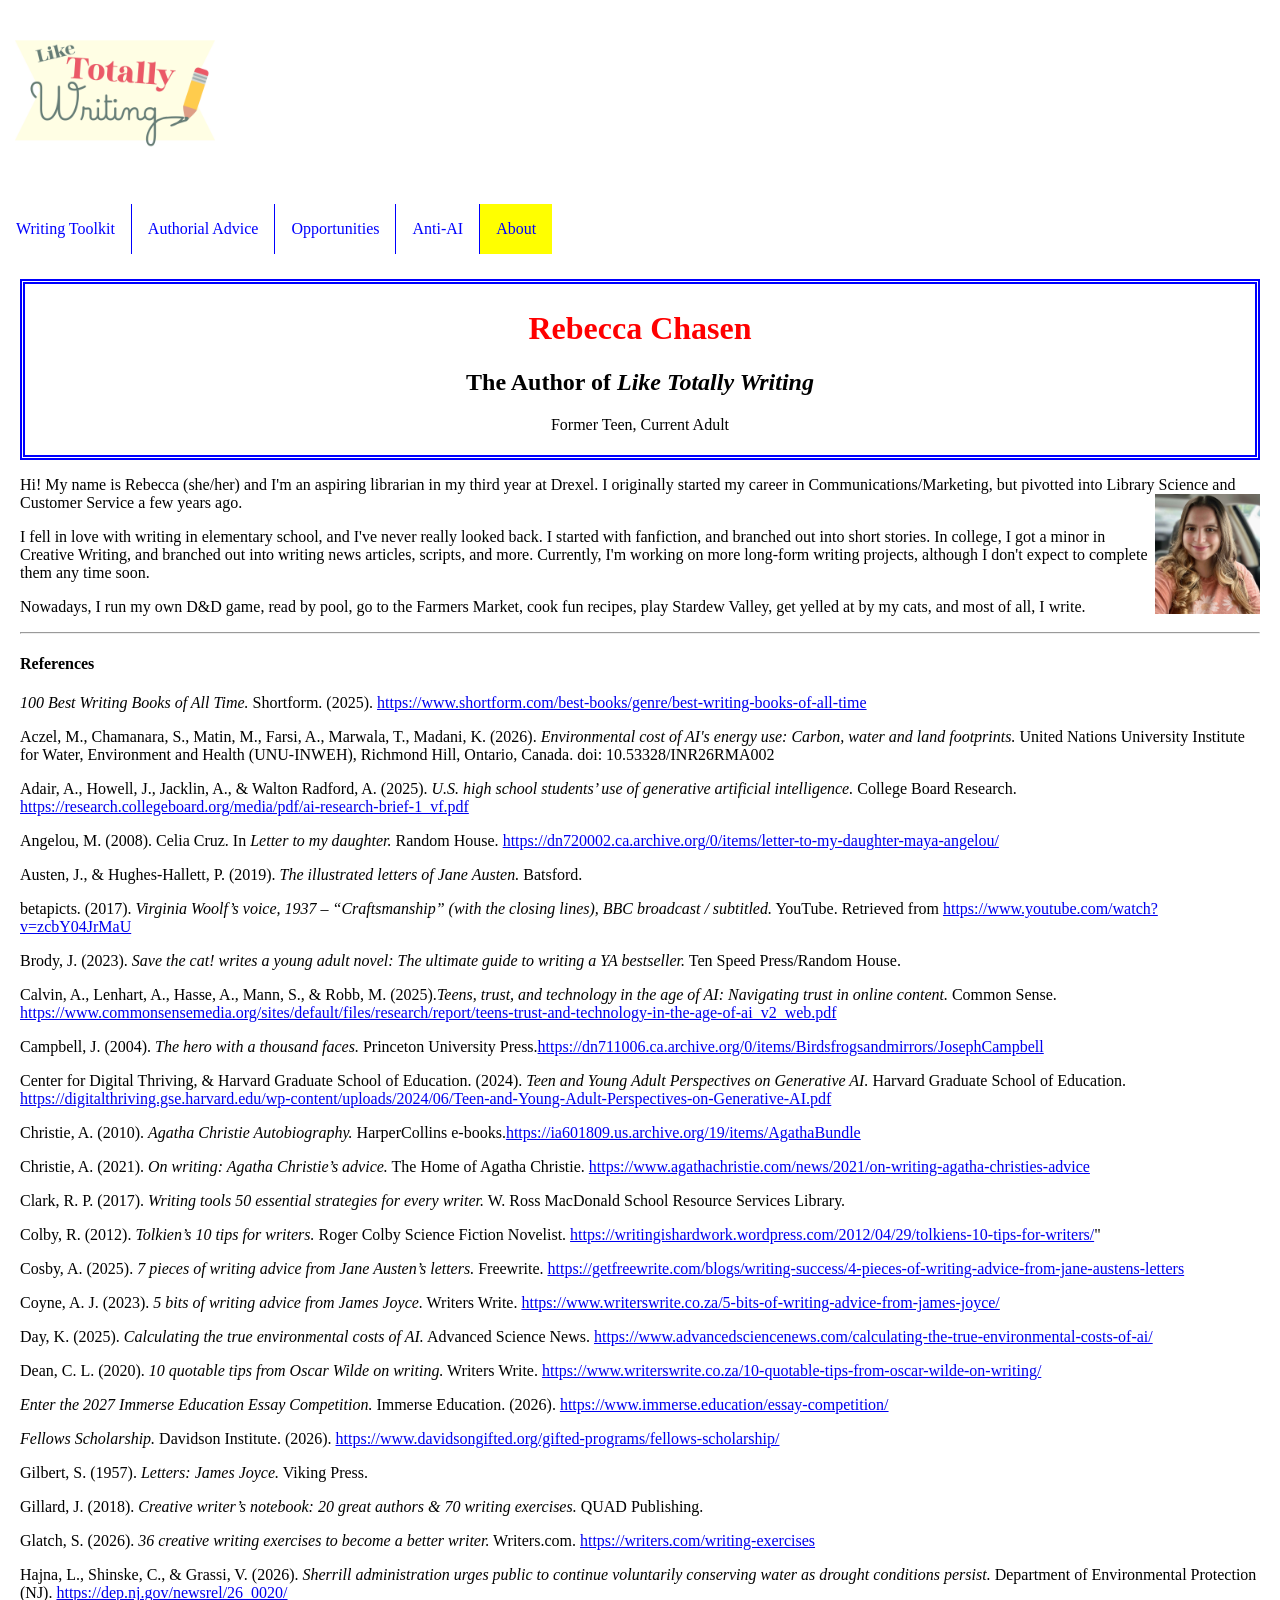
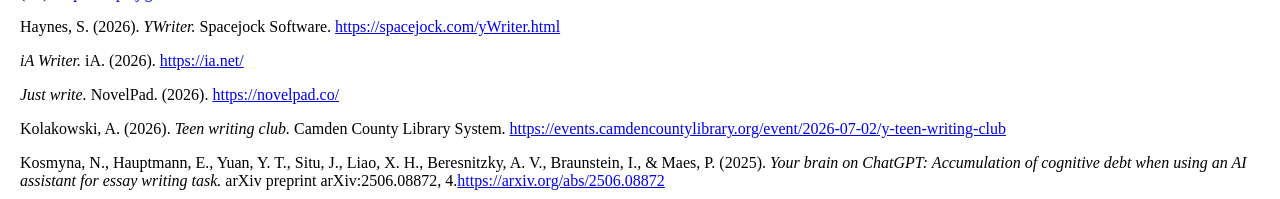
==== About Me.html @ 81cf4823 "Add files via upload" ====
<!DOCTYPE html>
<html>
<html lang="en">
<head>
    <meta charset="UTF-8" />
    <title>About Me</title>
      <meta name="viewport" content="width=device-width, initial-scale=1.0">
<link rel="stylesheet" href="mystyle.css">
</head>
<body>
<a href="index.html"><img class=logo src="Like-2.png" width="200" height="xxx" alt="logo"></a>
<ul class="nav">
    <ul class="nav">
  <li><a href="Resources.html">Writing Toolkit</a></li>
  <li><a href="Authors.html">Authorial Advice</a></li>
    <li><a href="Opportunities.html">Opportunities</a></li>
  <li><a href="Anti AI Toolkit.html">Anti-AI</a></li>
    <li><a class="active" href="about.html">About</a></li>
</ul>
<div style="padding:20px;margin-top:5px;height:1500px;">
<div class="header">
  <h1><strong>Rebecca Chasen</strong></h1>
  <h2>The Author of <i>Like Totally Writing</i></h2>
  <p>Former Teen, Current Adult</p>
</div>
<p>Hi! My name is Rebecca (she/her) and I'm an aspiring librarian in my third year at Drexel. I originally started my career in Communications/Marketing, but pivotted into Library Science and Customer Service a few years ago.<img class="face" src="12_12_2025, 10_24_52 PM.jpg" width="105" alt="My Face"></p>
<p>I fell in love with writing in elementary school, and I've never really looked back. I started with fanfiction, and branched out into short stories. In college, I got a minor in Creative Writing, and branched out into writing news articles, scripts, and more. Currently, I'm working on more long-form writing projects, although I don't expect to complete them any time soon.</p>
<p>Nowadays, I run my own D&D game, read by pool, go to the Farmers Market, cook fun recipes, play Stardew Valley, get yelled at by my cats, and most of all, I write.</p>
<hr>
<h4>References</h4>
<p><i>100 Best Writing Books of All Time.</i> Shortform. (2025). <a href="https://www.shortform.com/best-books/genre/best-writing-books-of-all-time">https://www.shortform.com/best-books/genre/best-writing-books-of-all-time</a></p>
<p>Aczel, M., Chamanara, S., Matin, M., Farsi, A., Marwala, T., Madani, K. (2026). <i>Environmental cost of AI's energy use: Carbon, water and land footprints.</i> United Nations University Institute for Water, Environment and Health (UNU-INWEH), Richmond Hill, Ontario, Canada. doi: 10.53328/INR26RMA002</p>
<p>Adair, A., Howell, J., Jacklin, A., & Walton Radford, A. (2025). <i>U.S. high school students’ use of generative artificial intelligence.</i> College Board Research. <a href="https://research.collegeboard.org/media/pdf/ai-research-brief-1_vf.pdf">https://research.collegeboard.org/media/pdf/ai-research-brief-1_vf.pdf</a></p>
<p>Angelou, M. (2008). Celia Cruz. In <i>Letter to my daughter.</i> Random House. <a href="https://dn720002.ca.archive.org/0/items/letter-to-my-daughter-maya-angelou/Letter%20to%20My%20Daughter%20%28Maya%20Angelou%29%20.pdf">https://dn720002.ca.archive.org/0/items/letter-to-my-daughter-maya-angelou/</a></p>
<p>Austen, J., & Hughes-Hallett, P. (2019). <i>The illustrated letters of Jane Austen.</i> Batsford.</p>
<p>betapicts. (2017). <i>Virginia Woolf’s voice, 1937 – “Craftsmanship” (with the closing lines), BBC broadcast / subtitled.</i> YouTube. Retrieved from <a href="https://www.youtube.com/watch?v=zcbY04JrMaU">https://www.youtube.com/watch?v=zcbY04JrMaU</a></p>
<p>Brody, J. (2023). <i>Save the cat! writes a young adult novel: The ultimate guide to writing a YA bestseller.</i> Ten Speed Press/Random House.</p>
<p>Calvin, A., Lenhart, A., Hasse, A., Mann, S., & Robb, M. (2025).<i>Teens, trust, and technology in the age of AI: Navigating trust in online content.</i> Common Sense. <a href="https://www.commonsensemedia.org/sites/default/files/research/report/teens-trust-and-technology-in-the-age-of-ai_v2_web.pdf">https://www.commonsensemedia.org/sites/default/files/research/report/teens-trust-and-technology-in-the-age-of-ai_v2_web.pdf</a></p>
<p>Campbell, J. (2004). <i>The hero with a thousand faces.</i> Princeton University Press.<a href="https://dn711006.ca.archive.org/0/items/Birdsfrogsandmirrors/JosephCampbell%20-%20The%20Hero%20With%20a%20Thousand%20Faces%20Commemorative%20Edition.pdf">https://dn711006.ca.archive.org/0/items/Birdsfrogsandmirrors/JosephCampbell</a></p>
<p>Center for Digital Thriving, & Harvard Graduate School of Education. (2024). <i>Teen and Young Adult Perspectives on Generative AI.</i> Harvard Graduate School of Education. <a href="https://digitalthriving.gse.harvard.edu/wp-content/uploads/2024/06/Teen-and-Young-Adult-Perspectives-on-Generative-AI.pdf">https://digitalthriving.gse.harvard.edu/wp-content/uploads/2024/06/Teen-and-Young-Adult-Perspectives-on-Generative-AI.pdf</a></p>
<p>Christie, A. (2010). <i>Agatha Christie Autobiography.</i> HarperCollins e-books.<a href="https://ia601809.us.archive.org/19/items/AgathaBundle/An%20Autobiography%20-%20Agatha%20Christie.pdf">https://ia601809.us.archive.org/19/items/AgathaBundle</a></p>
<p>Christie, A. (2021). <i>On writing: Agatha Christie’s advice.</i> The Home of Agatha Christie. <a href="https://www.agathachristie.com/news/2021/on-writing-agatha-christies-advice">https://www.agathachristie.com/news/2021/on-writing-agatha-christies-advice</a></p>
<p>Clark, R. P. (2017). <i>Writing tools 50 essential strategies for every writer.</i> W. Ross MacDonald School Resource Services Library.</p>
<p>Colby, R. (2012). <i>Tolkien’s 10 tips for writers.</i> Roger Colby Science Fiction Novelist. <a href="https://writingishardwork.wordpress.com/2012/04/29/tolkiens-10-tips-for-writers/">https://writingishardwork.wordpress.com/2012/04/29/tolkiens-10-tips-for-writers/</a>"</p>
<p>Cosby, A. (2025). <i>7 pieces of writing advice from Jane Austen’s letters.</i> Freewrite. <a href="https://getfreewrite.com/blogs/writing-success/4-pieces-of-writing-advice-from-jane-austens-letters">https://getfreewrite.com/blogs/writing-success/4-pieces-of-writing-advice-from-jane-austens-letters</a></p>
<p>Coyne, A. J. (2023). <i>5 bits of writing advice from James Joyce.</i> Writers Write. <a href="https://www.writerswrite.co.za/5-bits-of-writing-advice-from-james-joyce/">https://www.writerswrite.co.za/5-bits-of-writing-advice-from-james-joyce/</a></p>
<p>Day, K. (2025). <i>Calculating the true environmental costs of AI.</i> Advanced Science News. <a href="https://www.advancedsciencenews.com/calculating-the-true-environmental-costs-of-ai/">https://www.advancedsciencenews.com/calculating-the-true-environmental-costs-of-ai/</a></p>
<p>Dean, C. L. (2020). <i>10 quotable tips from Oscar Wilde on writing.</i> Writers Write. <a href="https://www.writerswrite.co.za/10-quotable-tips-from-oscar-wilde-on-writing/">https://www.writerswrite.co.za/10-quotable-tips-from-oscar-wilde-on-writing/</a></p>
<p><i>Enter the 2027 Immerse Education Essay Competition.</i> Immerse Education. (2026). <a href="https://www.immerse.education/essay-competition/">https://www.immerse.education/essay-competition/</a></p>
<p><i>Fellows Scholarship.</i> Davidson Institute. (2026). <a href="https://www.davidsongifted.org/gifted-programs/fellows-scholarship/">https://www.davidsongifted.org/gifted-programs/fellows-scholarship/</a></p>
<p>Gilbert, S. (1957). <i>Letters: James Joyce.</i> Viking Press. </p>
<p>Gillard, J. (2018). <i>Creative writer’s notebook: 20 great authors & 70 writing exercises.</i> QUAD Publishing. </p>
<p>Glatch, S. (2026). <i>36 creative writing exercises to become a better writer.</i> Writers.com. <a href="https://writers.com/writing-exercises">https://writers.com/writing-exercises</a></p>
<p>Hajna, L., Shinske, C., & Grassi, V. (2026). <i>Sherrill administration urges public to continue voluntarily conserving water as drought conditions persist.</i> Department of Environmental Protection (NJ). <a href="https://dep.nj.gov/newsrel/26_0020/">https://dep.nj.gov/newsrel/26_0020/</a></p>
<p>Haynes, S. (2026). <i>YWriter.</i> Spacejock Software. <a href="https://spacejock.com/yWriter.html">https://spacejock.com/yWriter.html</a></p>
<p><i>iA Writer.</i> iA. (2026). <a href="https://ia.net/">https://ia.net/</a></p>
<p><i>Just write.</i> NovelPad. (2026). <a href="https://novelpad.co/">https://novelpad.co/</a></p>
<p>Kolakowski, A. (2026). <i>Teen writing club.</i> Camden County Library System. <a href="https://events.camdencountylibrary.org/event/2026-07-02/y-teen-writing-club">https://events.camdencountylibrary.org/event/2026-07-02/y-teen-writing-club</a></p>
<p>Kosmyna, N., Hauptmann, E., Yuan, Y. T., Situ, J., Liao, X. H., Beresnitzky, A. V., Braunstein, I., & Maes, P. (2025). <i>Your brain on ChatGPT: Accumulation of cognitive debt when using an AI assistant for essay writing task.</i> arXiv preprint arXiv:2506.08872, 4.<a href="https://arxiv.org/abs/2506.08872">https://arxiv.org/abs/2506.08872</a></p>
<p><i>LibreOffice Homepage.</i> LibreOffice. (2026). <a href="https://www.libreoffice.org/">https://www.libreoffice.org/</a></p>
<p><i>Lumiere breakthrough scholar program.</i> Lumiere Foundation. (2026). <a href="https://lumiere.foundation/breakthrough-program">https://lumiere.foundation/breakthrough-program</a></p>
<p><i>Lumiere scholars essay award.</i> Lumiere Education. (2025). <a href="https://www.lumiere-education.com/lumiere-scholars-essay-award">https://www.lumiere-education.com/lumiere-scholars-essay-award</a></p>
<p>Maiberg, E., & Koebler, J. (2026). <i>Microsoft wants to “make people addicted” to its new AI assistant, internal documents reveal.</i> 404 Media. <a href="https://www.404media.co/microsoft-wants-to-make-people-addicted-to-scout-its-new-ai-assistant-internal-documents-reveal/?utm_campaign=%5BREBRAND%5D%2B%5BTI-AM%5D%2BTh&utm_content=1095&utm_medium=email&utm_source=cio&utm_term=124">https://www.404media.co/microsoft-wants-to-make-people-addicted-to-scout-its-new-ai-assistant-internal-documents-reveal</a></p>
<p>Marshall, C. (2026). <i>I won’t let generative AI near my writing; Here are 7 tools that actually respect authors and the creative process.</i> TechRadar. <a href="https://www.techradar.com/computing/websites-apps/im-a-writer-who-wont-use-generative-ai-here-are-7-ai-free-tools-that-actually-support-real-writing">https://www.techradar.com/computing/websites-apps/im-a-writer-who-wont-use-generative-ai-here-are-7-ai-free-tools-that-actually-support-real-writing</a></p>
<p>Martin, G. R. R. (2026). <i>FAQ: George R.R. Martin.</i> George RR Martin. <a href="https://georgerrmartin.com/for-fans/faq/">https://georgerrmartin.com/for-fans/faq/</a></p>
<p>metav3rse. (2026).<i>CEO of Take-Two, the company behind GTA, just said something the entire AI industry does not want to hear.</i> Instagram. <a href="https://www.instagram.com/p/DYfRoLcCrQE/">https://www.instagram.com/p/DYfRoLcCrQE/</a></p>
<p><i>Mighty writers homepage.</i> Mighty Writers. (2026). <a href="https://mightywriters.org/">https://mightywriters.org/</a></p>
<p>Murakami, H. (2007). <i>Jazz Messenger.</i> The New York Times. <a href="https://www.nytimes.com/2007/07/08/books/review/Murakami-t.html">https://www.nytimes.com/2007/07/08/books/review/Murakami-t.html</a></p>
<p>Nagelhout, R. (2024). <i>Students are using AI already. Here’s what they think adults should know.</i> Harvard Graduate School of Education. <a href="https://www.gse.harvard.edu/ideas/usable-knowledge/24/09/students-are-using-ai-already-heres-what-they-think-adults-should-know">https://www.gse.harvard.edu/ideas/usable-knowledge/24/09/students-are-using-ai-already-heres-what-they-think-adults-should-know</a></p>
<p><i>National Press Club Scholarship Opportunities.</i> Journalism Institute. (2026). <a href="https://www.pressclubinstitute.org/national-press-club-scholarship-opportunities/#:~:text=The%20Richard%20G,for%20this%20scholarship">https://www.pressclubinstitute.org/national-press-club-scholarship-opportunities/</a></p>
<p><i>Optimist International Essay Contest.</i> Optimist International. (2026). <a href="https://www.optimist.org/member/scholarships3.cfm">https://www.optimist.org/member/scholarships3.cfm</a></p>
<p>Parppei, L. M. (2026). <i>(beat).</i> <a href="https://www.beat-app.fi/">https://www.beat-app.fi/</a></p>
<p><i>Penguin random house creative writing awards.</i> Scholarship America. (2026). <a href="https://scholarshipamerica.org/scholarship/penguinrandomhouse/">https://scholarshipamerica.org/scholarship/penguinrandomhouse/</a></p>
<p>Potosnak, E. (2026). <i>Drought Status and Conditions.</i> Department of Environmental Protection (NJ). <a href="https://dep.nj.gov/drought/current-conditions/">https://dep.nj.gov/drought/current-conditions/</a></p>
<p>Powers-O’Brien, A., & Rochman, A. (2025). <i>Generative AI in Uncertain Times: How Teens are Navigating a New Digital Frontier.</i> Family Online Safety Institute. <a href="https://fosi.org/wp-content/uploads/2025/11/Generative-AI-in-Uncertain-Times-FOSI-2025-Research-Report.pdf">https://fosi.org/wp-content/uploads/2025/11/Generative-AI-in-Uncertain-Times-FOSI-2025-Research-Report.pdf</a></p>
<p><i>Realm registry.</i> Realm Registry. (2026). <a href="https://realmregistry.club/">https://realmregistry.club/</a></p>
<p><i>Save the cat! writes a young adult novel.</i> Jessica Brody. (2023). <a href="https://www.jessicabrody.com/books/non-fiction/save-the-cat-writes-a-young-adult-novel/about/">https://www.jessicabrody.com/books/non-fiction/save-the-cat-writes-a-young-adult-novel</a></p>
<p><i>Scholastic Art & Writing Awards.</i> Alliance for Young Artists & Writers. (2026). <a href="https://www.artandwriting.org/scholarships/">https://www.artandwriting.org/scholarships/</a></p>
<p><i>Scrivener.</i> Literature & Latte. (2026). <a href="https://www.literatureandlatte.com/scrivener/overview">https://www.literatureandlatte.com/scrivener</a></p>
<p>Silverstein, K. (2026). <i>America’s AI boom is running into an unplanned water problem.</i> Forbes. <a href="https://www.forbes.com/sites/kensilverstein/2026/01/11/americas-ai-boom-is-running-into-an-unplanned-water-problem/">https://www.forbes.com/sites/kensilverstein/2026/01/11/americas-ai-boom-is-running-into-an-unplanned-water-problem/</a></p>
<p>Sloan, R. (2020). <i>Writing and lightness.</i> Robin Sloan. <a href="https://www.robinsloan.com/notes/writing-and-lightness/">https://www.robinsloan.com/notes/writing-and-lightness/</a></p>
<p>Soni, M. (2026). <i>“Datasets are backward-looking”: Grand Theft Auto Maker’s CEO on why AI can’t replace creativity.</i> News18. <a href="https://www.news18.com/world/datasets-are-backward-looking-grand-theft-auto-makers-ceo-on-why-ai-cant-replace-creativity-ws-l-10113589.html">https://www.news18.com/world/datasets-are-backward-looking-grand-theft-auto-makers-ceo-on-why-ai-cant-replace-creativity-ws-l-10113589.html</a></p>
<p>Spencer, M. (2026). <i>Shut up & write! 1st and 3rd Tuesdays of the month.</i> Meetup. <a href="https://www.meetup.com/meetup-group-csastuwn/?recSource=chapter-search&recId=a88af237-48d1-4803-81e7-4ae97d8d1e7d&searchId=a7bd2ca3-50d6-4463-9a0b-13fa25376ed8&eventOrigin=find_page">https://www.meetup.com/meetup-group-csastuwn/</a> </p>
<p><i>Storyist Home.</i> Storyist. (2026). <a href="https://www.storyist.com/">https://www.storyist.com/</a></p>
<p>St. Martin, E. (2026). <i>Ai-written books at Barnes & Noble? CEO clarifies statement that stirred calls for boycott.</i> Los Angeles Times. <a href="https://www.latimes.com/entertainment-arts/story/2026-05-20/barnes-noble-boycott-ceo-bookseller-store-will-sell-ai-written-books">https://www.latimes.com/entertainment-arts/story/2026-05-20/barnes-noble-boycott-ceo-bookseller-store-will-sell-ai-written-books</a></p>
<p><i>Teen writing contests & grants.</i> YoungArts. (2025). <a href="https://youngarts.org/discipline/writing/">https://youngarts.org/discipline/writing/</a></p>
<p>Temple, E. (2018). <i>Essential writing advice from Virginia Woolf.</i> Literary Hub. <a href="https://lithub.com/essential-writing-advice-from-virginia-woolf/">https://lithub.com/essential-writing-advice-from-virginia-woolf/</a></p>
<p>Temple, E. (2019). <i>What’s needed is magic: Writing advice from Haruki Murakami.</i> Literary Hub. <a href="https://lithub.com/whats-needed-is-magic-writing-advice-from-haruki-murakami/">https://lithub.com/whats-needed-is-magic-writing-advice-from-haruki-murakami/</a></p>
<p>Temple, E. (2026). <i>Nobel laureate Olga Tokarczuk apparently used AI to write her latest novel.</i> Literary Hub. <a href="https://lithub.com/nobel-laureate-olga-tokarczuk-apparently-used-ai-to-write-her-latest-novel/">https://lithub.com/nobel-laureate-olga-tokarczuk-apparently-used-ai-to-write-her-latest-novel/</a></p>
<p>Tittel, J. (2026). <i>The AI Data Center Boom is the next environmental crisis and it’s already starting.</i> The Jersey Vindicator. <a href="https://jerseyvindicator.org/2026/03/15/the-ai-data-center-boom-is-the-next-environmental-crisis-and-its-already-starting/">https://jerseyvindicator.org/2026/03/15/the-ai-data-center-boom-is-the-next-environmental-crisis-and-its-already-starting/</a></p>
<p>Tolkien, J. R. R. (1981). <i>The Letters of J. R. R. Tolkien</i> (H. Carpenter & C. Tolkien, Eds.; 1st ed.). George Allen & Unwin, United Kingdom.</p>
<p>Turban, S. (2025). <i>10 writing scholarships you should check out as a high schooler.</i> Lumiere Education. <a href="https://www.lumiere-education.com/post/10-writing-scholarships-you-should-check-out-as-a-high-schooler">https://www.lumiere-education.com/post/10-writing-scholarships-you-should-check-out-as-a-high-schooler</a></p>
<p><i>Ulysses Homepage.</i> Ulysses. (2026). <a href="https://www.ulysses.app/en/">https://www.ulysses.app/en/</a></p>
<p>Wilde, O. (1854). <i>Intentions.</i> Osgood, McIlvaine and Company. <a href="https://archive.org/details/intentions01wild/">https://archive.org/details/intentions01wild/</a></p>
<p>Woolf, V. (2025). <i>Virginia Woolf, on craftsmanship (1937).</i> Literature Cambridge. <a href="https://www.literaturecambridge.co.uk/news/craftsmanship">https://www.literaturecambridge.co.uk/news/craftsmanship</a></p>
<p>Zewe, A. (2025). <i>Explained: Generative AI’s environmental impact.</i> MIT News. <a href="https://news.mit.edu/2025/explained-generative-ai-environmental-impact-0117">https://news.mit.edu/2025/explained-generative-ai-environmental-impact-0117</a></p>
<p>Zinsser, W. K. (2021). <i>On writing well: The classic guide to writing nonfiction.</i> Collins. <a href="https://dn790000.ca.archive.org/0/items/OnWritingWell/on-writing-well.pdf">https://dn790000.ca.archive.org/0/items/OnWritingWell/on-writing-well.pdf</a></p>





<div class="about">
<div><a href="About.html"><h2>Return to About</h2></a></div>
<div><a href="index.html"><h2>Return to Home</h2></a></div>
</div>
</body>
</html>
---- mystyle.css ----
body {
  margin: 0;
 background-image: url(paper.png);
    background-repeat: repeat;
    background-position: center;
    background-size: cover;
}
.header {
background-color: white;
padding:5px;
text-align: center;
border: 5px double blue;
}
.nav {
  list-style-type: none;
  margin: 0;
  padding: 0;
  overflow: hidden;
  background-color: white;
  position: static;
  top: 10px;
  width: 100%;
}
li {
  float: left;
  border-right: 1px solid blue;
}
li:last-child {
  border-right: none;
}
li a {
  display: block;
  color: blue;
  text-align: center;
  padding: 16px;
  text-decoration: none;
}
li a:hover:not(.active){
  background-color: yellow;
}
.active {
  background-color: yellow;
}
h1 {
  color: red;
}
h3 {
  color: blue;
      font-family: 'Baskerville', Georgia, serif;
}
h4 {
  color: black;
      font-family: 'Baskerville', Georgia, serif;
}
p {
    font-family: 'Baskerville', Georgia, serif;
}
.logo {
margin-left: 15px;
}
.container {
  display: flex;
  flex-flow: row wrap;
  justify-content: center;
}
.container div {
 width: 100px;
  margin: 20px;
  padding: 10px;
  text-align: center;  
}
.about {
  display: flex;
  flex-flow: column wrap;
  align-content: center;
}
.about div {
 width: 300px;
  text-align: center;  
}
.practice {
    text-align: center;
}
.face {
  float: right;
}
.stuff {
  margin: auto;
  width: 80%;
  padding: 0px;
  }
.pop {
  float: none;
  font-family: 'Baskerville', Georgia, serif;
  border-right: none;
}
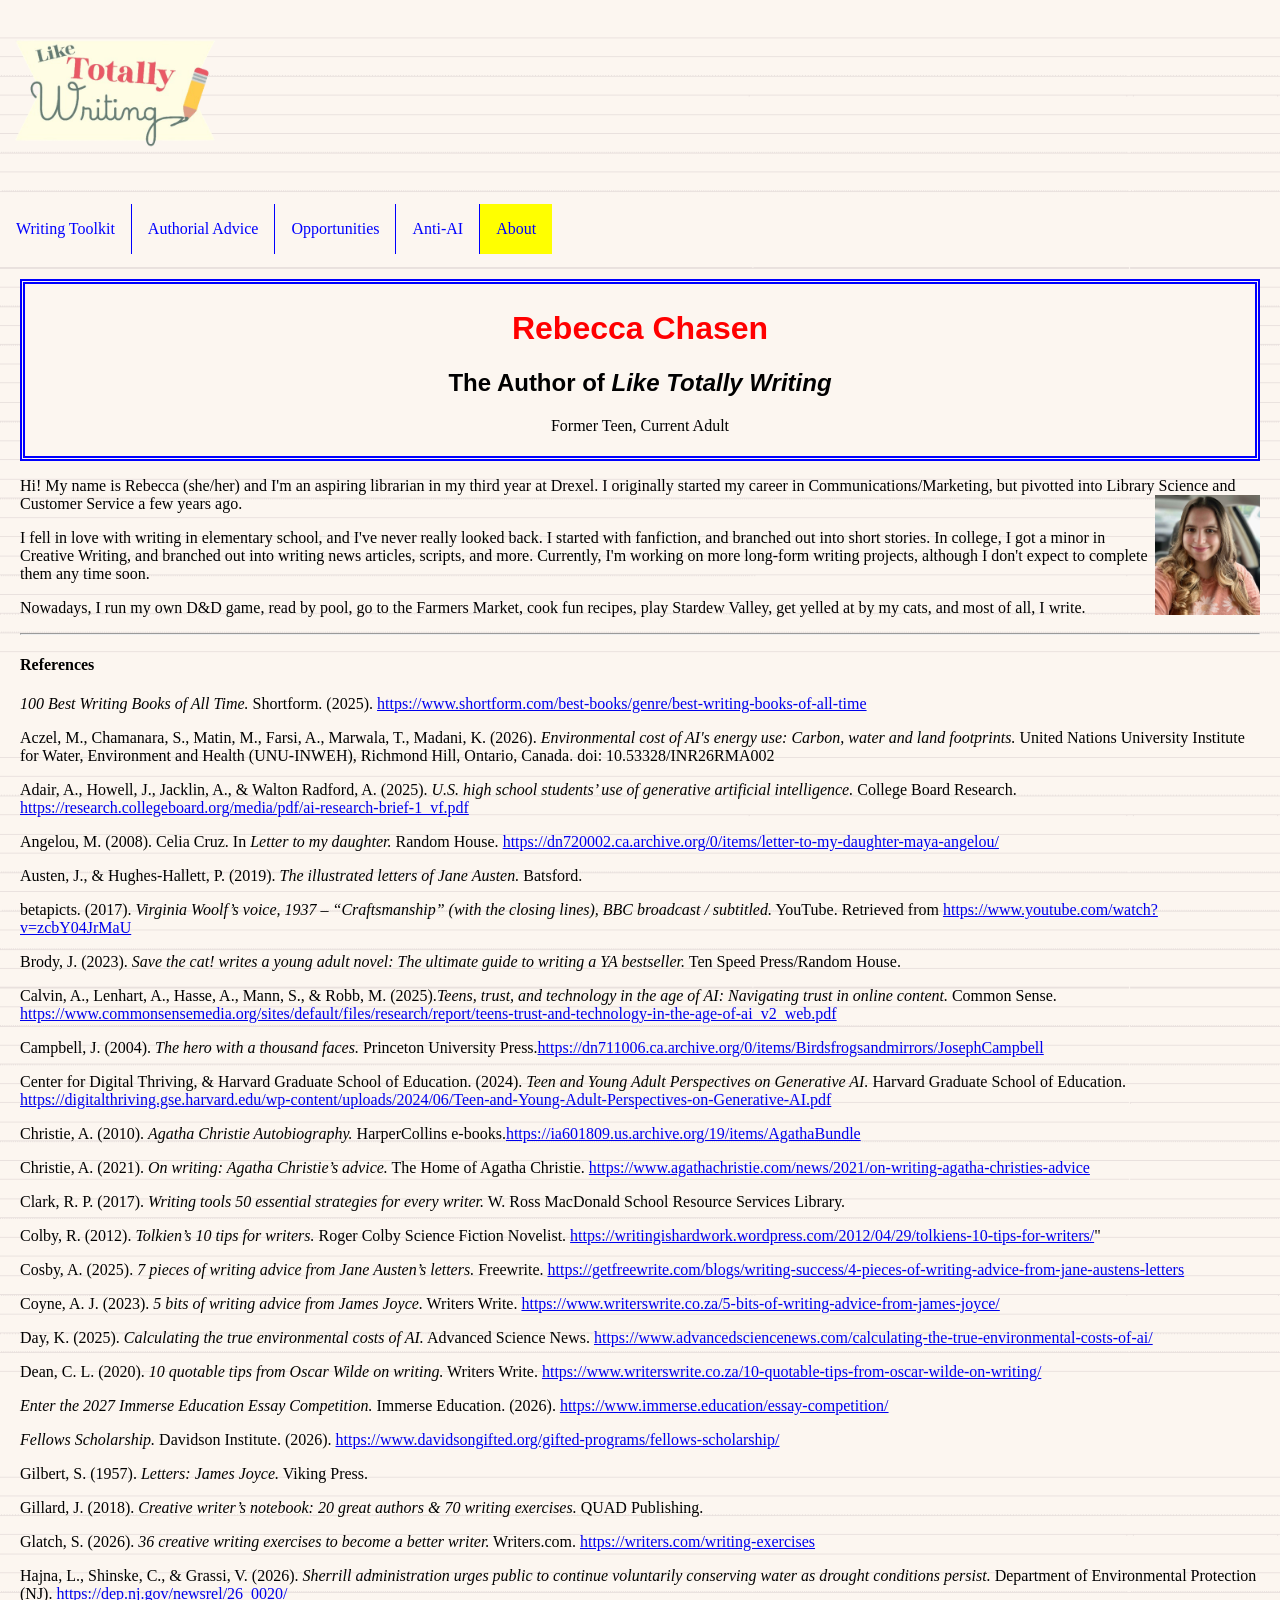
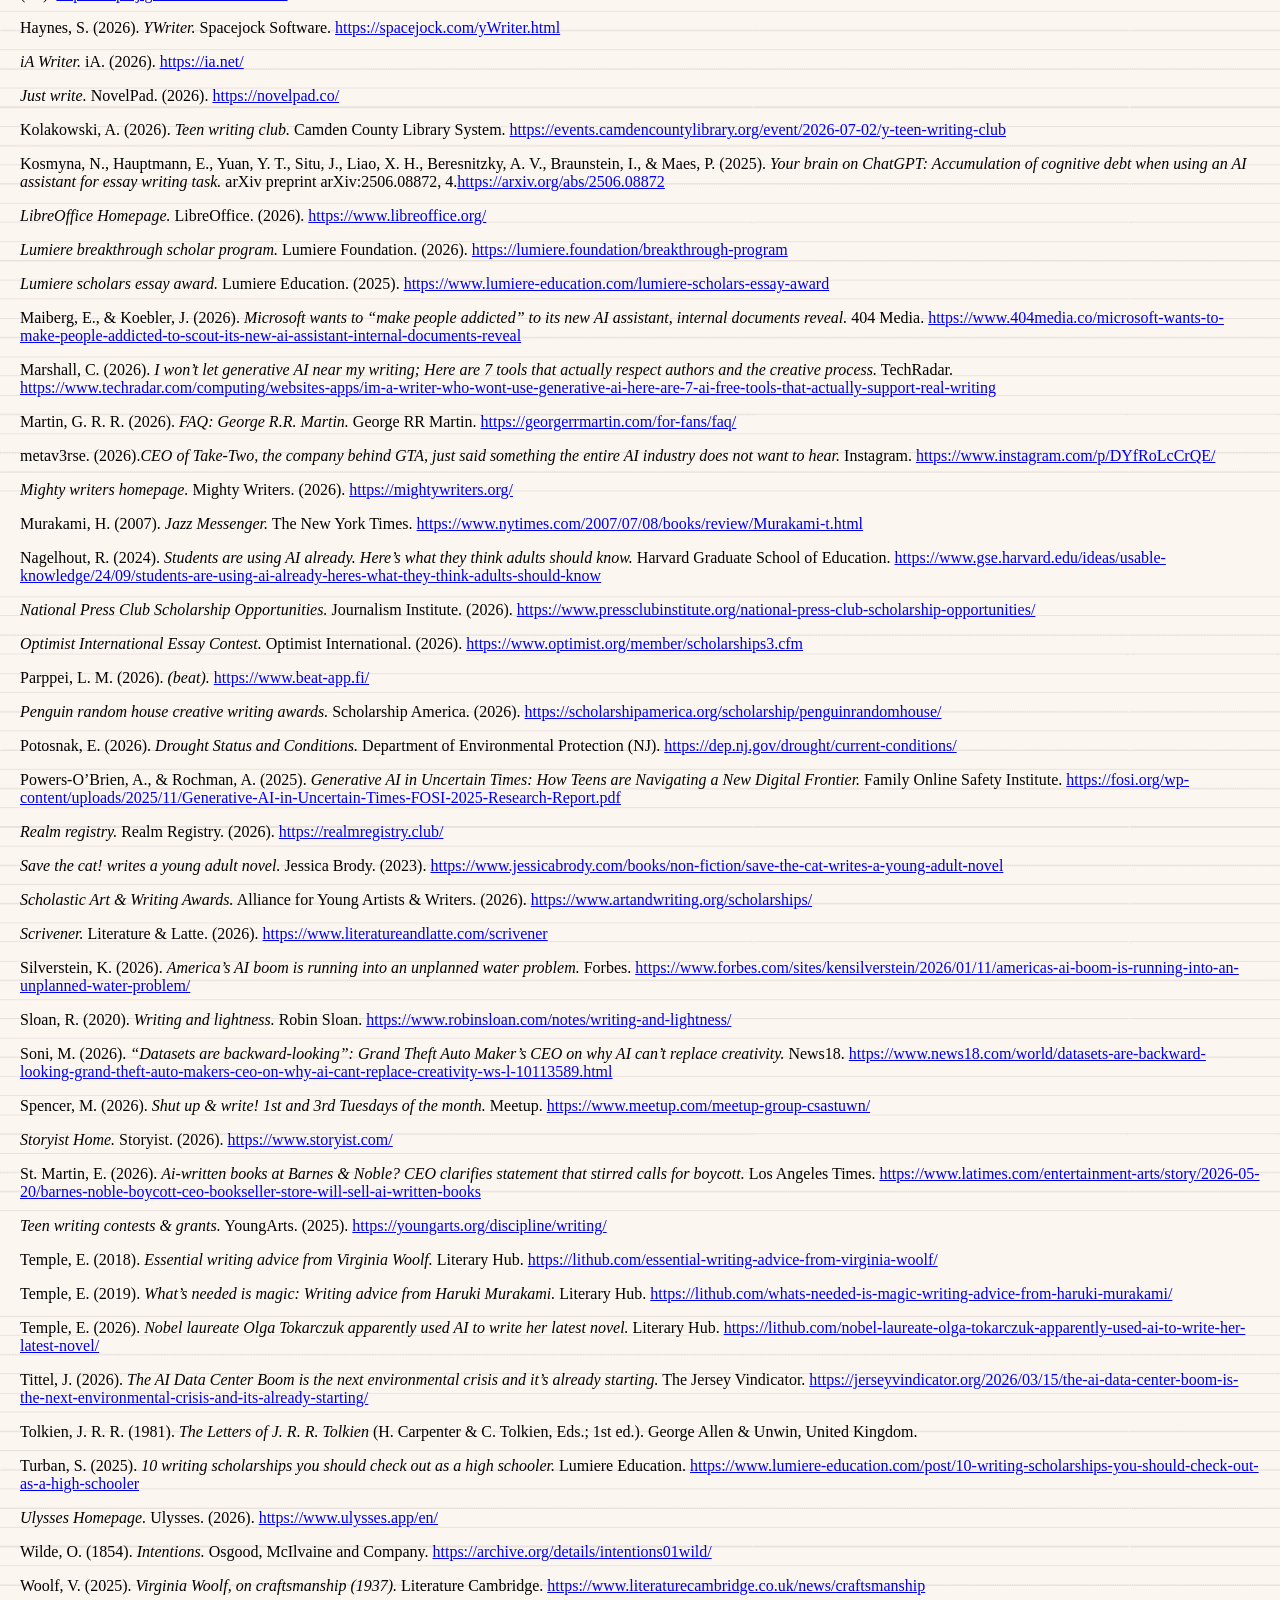
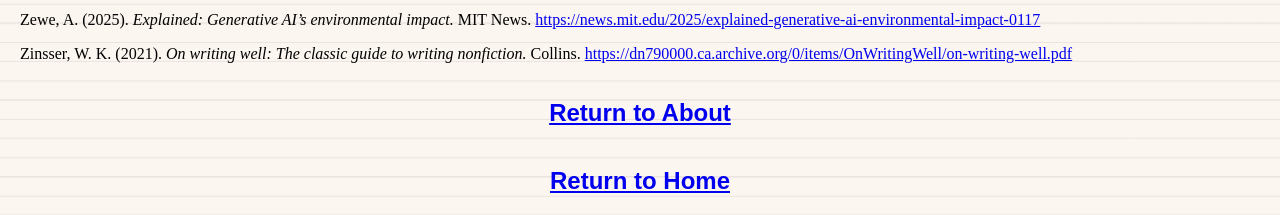
==== commit 14cb5a0e: "Add files via upload" ====
--- a/About Me.html
+++ b/About Me.html
@@ -10,14 +10,13 @@
 <body>
 <a href="index.html"><img class=logo src="Like-2.png" width="200" height="xxx" alt="logo"></a>
 <ul class="nav">
-    <ul class="nav">
   <li><a href="Resources.html">Writing Toolkit</a></li>
   <li><a href="Authors.html">Authorial Advice</a></li>
     <li><a href="Opportunities.html">Opportunities</a></li>
   <li><a href="Anti AI Toolkit.html">Anti-AI</a></li>
     <li><a class="active" href="about.html">About</a></li>
 </ul>
-<div style="padding:20px;margin-top:5px;height:1500px;">
+<div style="padding:20px;margin-top:5px;height:300px;">
 <div class="header">
   <h1><strong>Rebecca Chasen</strong></h1>
   <h2>The Author of <i>Like Totally Writing</i></h2>
--- a/mystyle.css
+++ b/mystyle.css
@@ -1,12 +1,13 @@
 body {
   margin: 0;
- background-image: url(paper.png);
+  background-image: url("paper.png");
     background-repeat: repeat;
     background-position: center;
     background-size: cover;
+    min-height: 100%;
 }
 .header {
-background-color: white;
+background-color: #FCF6F0;
 padding:5px;
 text-align: center;
 border: 5px double blue;
@@ -16,7 +17,7 @@
   margin: 0;
   padding: 0;
   overflow: hidden;
-  background-color: white;
+  background-color: #FCF6F0;
   position: static;
   top: 10px;
   width: 100%;
@@ -43,17 +44,21 @@
 }
 h1 {
   color: red;
+  font-family:'Lucida Sans', 'Lucida Sans Regular', 'Lucida Grande', 'Lucida Sans Unicode', Geneva, Verdana, sans-serif
+}
+h2 {
+    font-family: 'Lucida Sans', 'Lucida Sans Regular', 'Lucida Grande', 'Lucida Sans Unicode', Geneva, Verdana, sans-serif;
 }
 h3 {
   color: blue;
-      font-family: 'Baskerville', Georgia, serif;
+      font-family:'Lucida Sans', 'Lucida Sans Regular', 'Lucida Grande', 'Lucida Sans Unicode', Geneva, Verdana, sans-serif;
 }
 h4 {
   color: black;
-      font-family: 'Baskerville', Georgia, serif;
+      font-family:Cambria, Cochin, Georgia, Times, 'Times New Roman', serif;
 }
 p {
-    font-family: 'Baskerville', Georgia, serif;
+    font-family: Cambria, Cochin, Georgia, Times, 'Times New Roman', serif;
 }
 .logo {
 margin-left: 15px;
